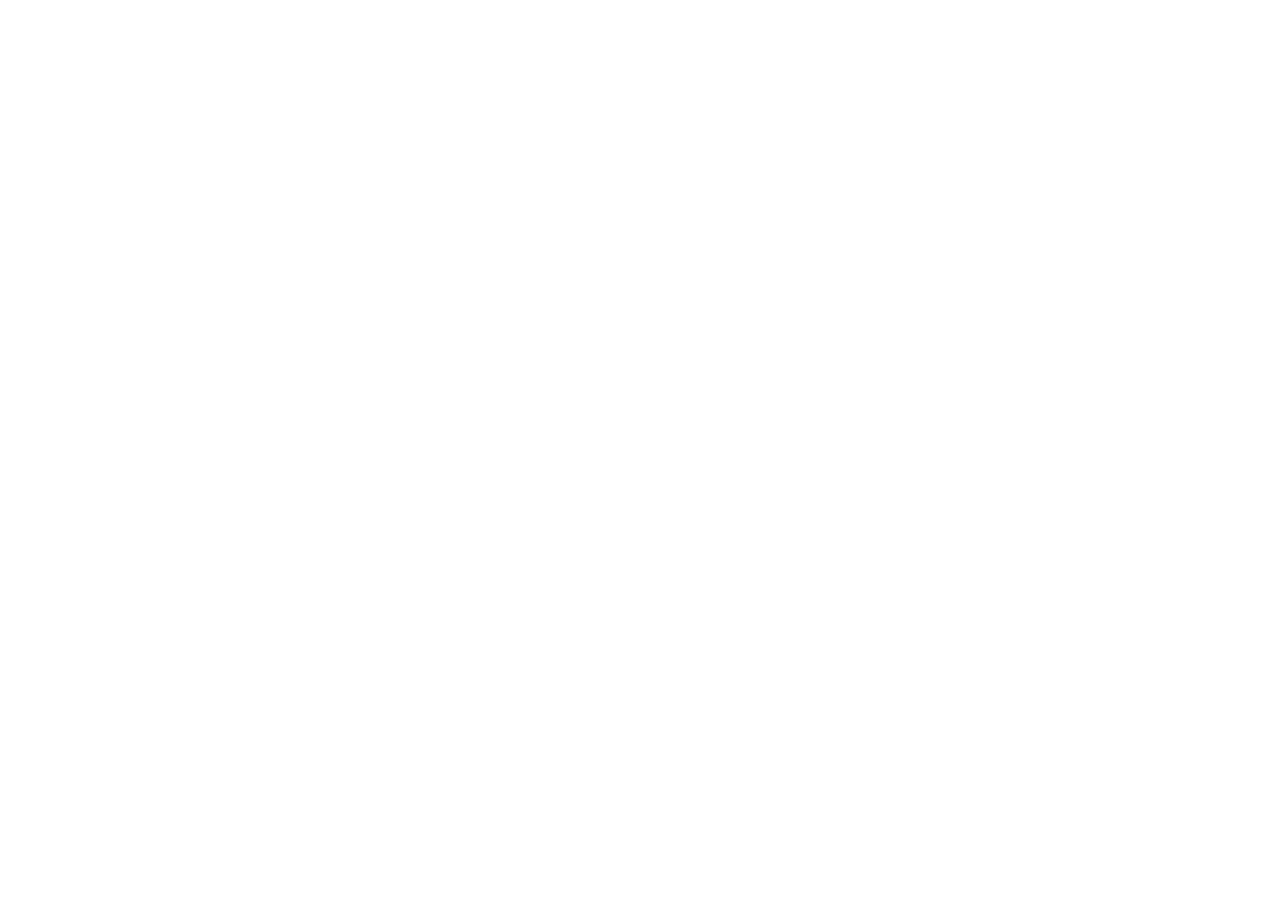
==== sales.html @ 7dbb0cdc "update and repair js file" ====
<!DOCTYPE html>
<html lang="en">
  <head>
    <meta charset="UTF-8" />
    <meta name="viewport" content="width=device-width, initial-scale=1.0" />
    <title>Cookie Stand Data</title>
  </head>
  <body>
    <header></header>
    <main>
      <div id="displaySalesData"></div>
    </main>
    <footer></footer>
  </body>
</html>
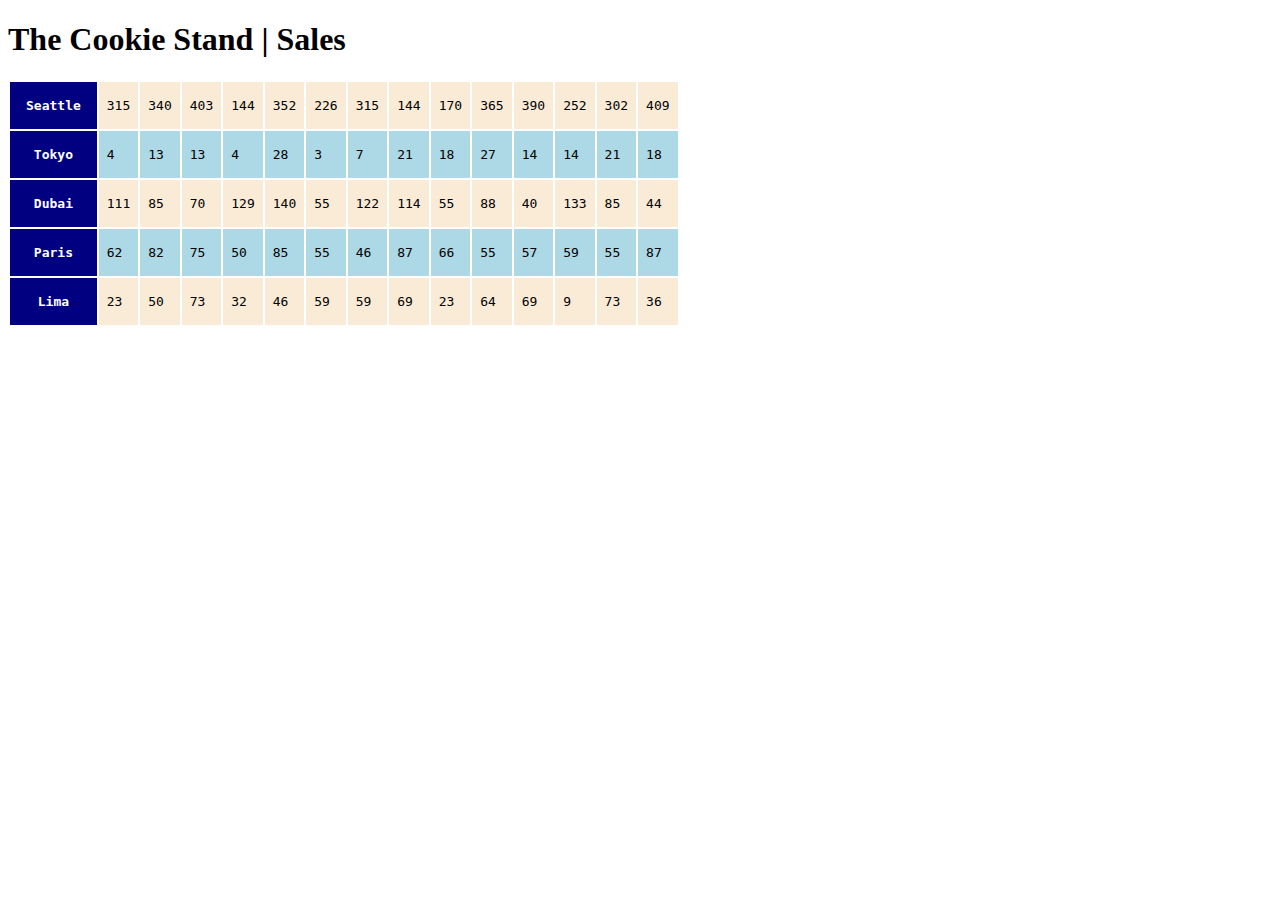
==== commit e827db28: "update table and css" ====
--- a/sales.html
+++ b/sales.html
@@ -3,12 +3,16 @@
   <head>
     <meta charset="UTF-8" />
     <meta name="viewport" content="width=device-width, initial-scale=1.0" />
-    <title>Cookie Stand Data</title>
+    <title>Cookie Stand Data | Sales</title>
+    <link rel="stylesheet" href="style.css" />
+    <script src="./app.js" defer></script>
   </head>
   <body>
-    <header></header>
+    <header>
+      <h1>The Cookie Stand | Sales</h1>
+    </header>
     <main>
-      <div id="displaySalesData"></div>
+      <table id="displaySalesData"></table>
     </main>
     <footer></footer>
   </body>
--- a/style.css
+++ b/style.css
@@ -0,0 +1,21 @@
+table {
+  font-family: monospace;
+}
+
+tr:nth-child(odd) {
+  background-color: antiquewhite;
+}
+
+tr:nth-child(even) {
+  background-color: lightblue;
+}
+
+th {
+  background-color: navy;
+  color: white;
+  padding: 16px;
+}
+
+td {
+  padding: 8px;
+}
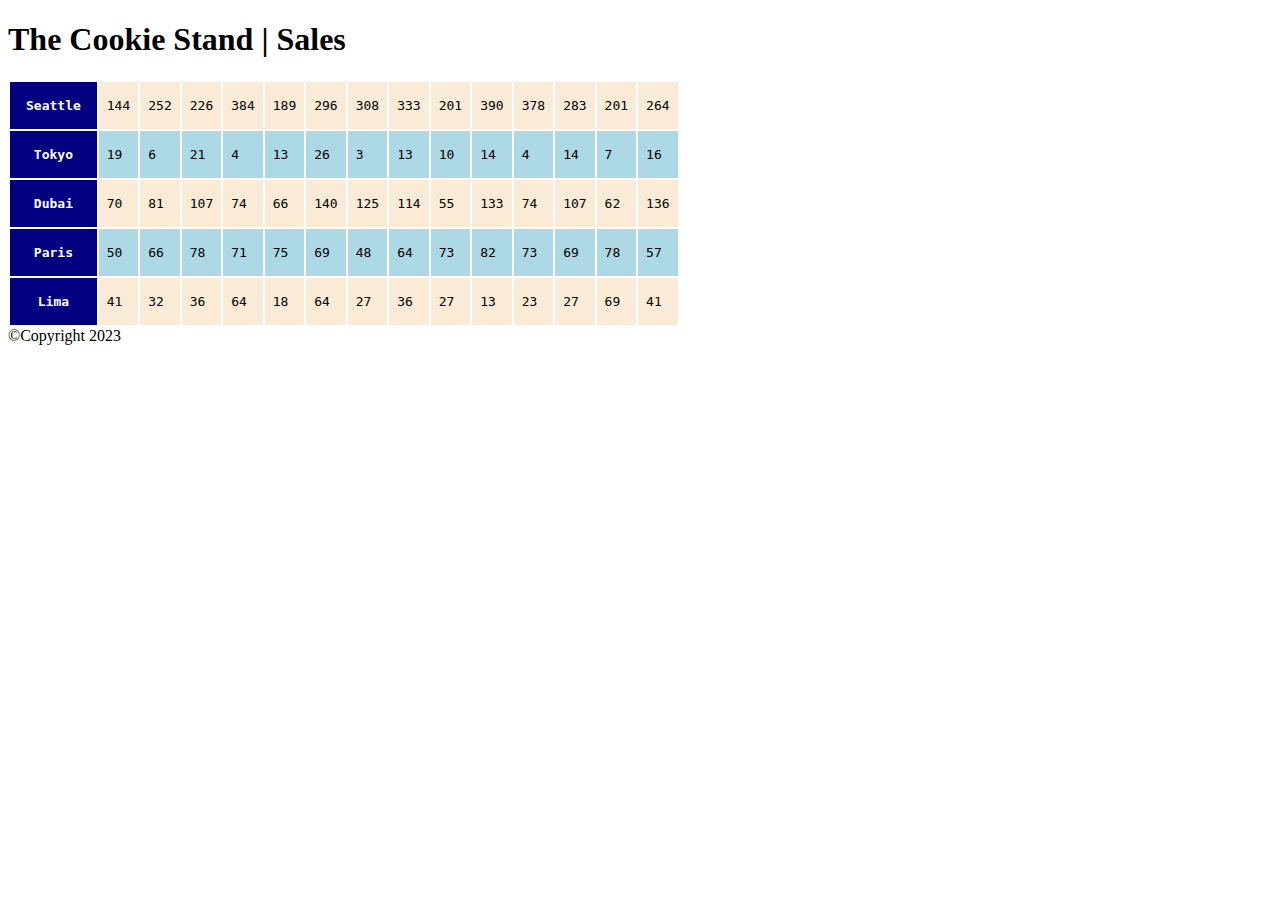
==== commit a731db1a: "add form" ====
--- a/sales.html
+++ b/sales.html
@@ -14,6 +14,6 @@
     <main>
       <table id="displaySalesData"></table>
     </main>
-    <footer></footer>
+    <footer>&copy;Copyright 2023</footer>
   </body>
 </html>
